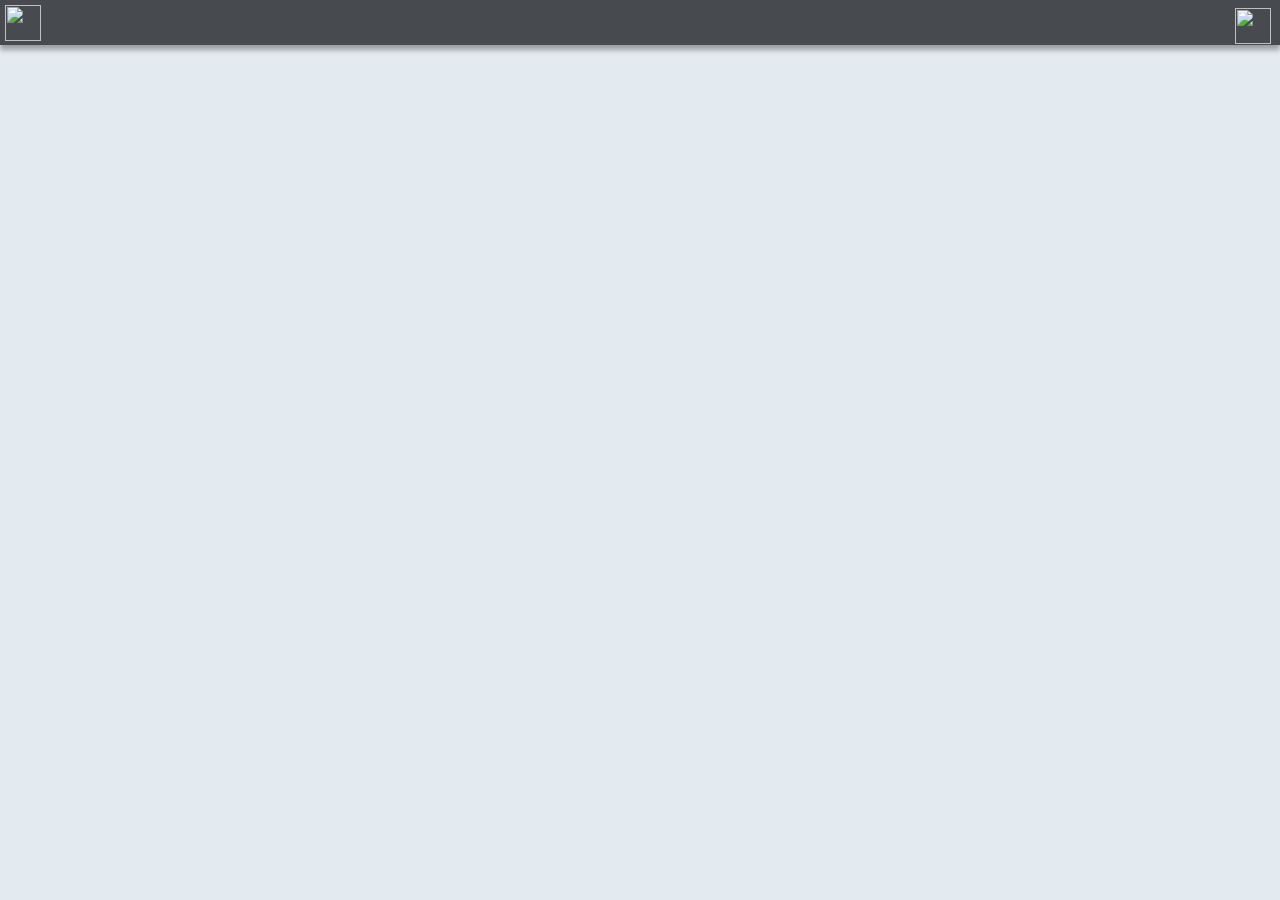
==== client/index.html @ 57215cc0 "logins & account generation" ====
<!DOCTYPE html>
<html lang="en">
    <head>
        <title>XL3</title>

        <!-- Styles -->
        <link rel="stylesheet" href="https://stackpath.bootstrapcdn.com/bootstrap/4.5.2/css/bootstrap.min.css" integrity="sha384-JcKb8q3iqJ61gNV9KGb8thSsNjpSL0n8PARn9HuZOnIxN0hoP+VmmDGMN5t9UJ0Z" crossorigin="anonymous">
        <link rel="stylesheet" type="text/css" href="style/root.css">
        <link rel="stylesheet" type="text/css" href="style/tooltips.css">
        <link rel="stylesheet" type="text/css" href="style/dialogs.css">
        

        <!-- Libraries -->
        <script src='lib/jsencrypt.min.js'></script>
        <script
            src="https://code.jquery.com/jquery-3.5.1.min.js"
            integrity="sha256-9/aliU8dGd2tb6OSsuzixeV4y/faTqgFtohetphbbj0="
            crossorigin="anonymous">
        </script>
        <script src="https://cdn.jsdelivr.net/npm/js-base64@3.4.5/base64.min.js"></script>
        <script src="https://cdnjs.cloudflare.com/ajax/libs/bootbox.js/5.4.0/bootbox.min.js"></script>
        <script src="https://cdn.jsdelivr.net/npm/popper.js@1.16.1/dist/umd/popper.min.js" integrity="sha384-9/reFTGAW83EW2RDu2S0VKaIzap3H66lZH81PoYlFhbGU+6BZp6G7niu735Sk7lN" crossorigin="anonymous"></script>
        <script src="https://stackpath.bootstrapcdn.com/bootstrap/4.5.2/js/bootstrap.min.js" integrity="sha384-B4gt1jrGC7Jh4AgTPSdUtOBvfO8shuf57BaghqFfPlYxofvL8/KUEfYiJOMMV+rV" crossorigin="anonymous"></script>
        <script src='lib/cookies.min.js'></script>
        <script src='lib/sha.js'></script>
        <script src='lib/crc.js'></script>

        <!-- Scripts -->
        <script src='script/utils.js'></script>
        <script src='script/index.js'></script>
        <script src='script/refresh_index.js'></script>

    </head>
    <body>
        <div id='top-bar'>
            <img src='assets/logo.png'>
            <button id='login' data-tooltip="Login or Create Account" data-tooltip-location="left"><img src="assets/icons/user.png"></button>
        </div>

        <div id='modal' class='transient'></div>
        <div id='login-window' class='form dialog transient'>
            <div class='title'><span>Log In</span></div>
            <div class='form'>
                <input type='text' id='login-email' placeholder="E-Mail">
                <input type='password' id='login-password' placeholder="Password">
                <button class='form-submit' data-inputs='login-email,login-password' id='login-submit'>Log In</button>
            </div>
            <div class='extralink noselect'>Don't have an account? <a href='#' class='emp-link' id='create-acct-ref-btn'>Create One</a></div>
        </div>
        <div id='sign-up-window' class='form dialog transient'>
            <div class='title'><span>Create Account</span></div>
            <div class='form'>
                <input type='text' id='sign-up-email' placeholder="E-Mail">
                <input type='password' id='sign-up-password' placeholder="Password">
                <button class='form-submit' data-inputs='sign-up-email,sign-up-password' id='create-acct-submit'>Sign Up</button>
            </div>
            <div class='extralink noselect'>Got an account? <a href='#' class='emp-link' id='login-ref-btn'>Log In</a></div>
        </div>
    </body>
</html>
---- client/style/root.css ----
/*Definitions*/

:root {
    --background: #e3ebf0;
    --background2: #b3b8bb;
    --foreground1: #6b6e70;
    --foreground2: #474b4f;
    --foreground3: #222629;
    --foreground4: #86c232;
    --fg-em1: #71a32b;
    --bg-font-color: rgb(6, 0, 29);
    --fg-font-color: rgb(246, 239, 255);
    --em-font-color: #61892f;
    --em-font-color2:rgb(155, 228, 67);
}

/*Fonts*/

@font-face {
    font-family: raleway-regular;
    src: url(../assets/fonts/raleway/Raleway-Regular.ttf);
}

@font-face {
    font-family: raleway-light;
    src: url(../assets/fonts/raleway/Raleway-Light.ttf);
}

@font-face {
    font-family: raleway-heavy;
    src: url(../assets/fonts/raleway/Raleway-SemiBold.ttf);
}

/*CSS Start*/

button:focus, input:focus {
    outline: none;
}

.transient {
    display: none;
}

.transient.active {
    display: inline-block;
}

html, body {
    margin: 0px;
    padding: 0px;
    background-color: var(--background);
}

.noselect, .title {
    -webkit-touch-callout: none; /* iOS Safari */
      -webkit-user-select: none; /* Safari */
       -khtml-user-select: none; /* Konqueror HTML */
         -moz-user-select: none; /* Old versions of Firefox */
          -ms-user-select: none; /* Internet Explorer/Edge */
              user-select: none; /* Non-prefixed version, currently
                                    supported by Chrome, Edge, Opera and Firefox */
}

#top-bar {
    background-color: var(--foreground2);
    box-shadow: 0px 5px 5px 0px rgba(0,0,0,0.32);
    position: absolute;
    width: 100vw;
    height: 5vh;
    left: 0px;
    top: 0px;
    z-index: 500;
}

#top-bar > img {
    position: absolute;
    display: inline-block;
    width: 4vh;
    height: 4vh;
    left: 0.5vh;
    top: 0.5vh;
}

#login {
    position: absolute;
    height: 5vh;
    width: auto;
    background-color: var(--foreground2);
    border: none;
    color: var(--fg-font-color);
    right: 0px;
    top: 0px;
    padding-left: 1vh;
    padding-right: 1vh;
    font-size: 3vh;
    font-family: raleway-regular;
    transition: background-color 0.1s;
}

#login img {
    height: 4vh;
    width: 4vh;
    margin-top: 0.5vh;
}

#login:hover {
    background-color: var(--foreground3);
    color: var(--fg-font-color);
}

.emp-link, .emp-link:focus, .emp-link:visited {
    color: var(--em-font-color2);
    text-decoration: none;
    font-family: raleway-regular;
}

#modal {
    position: absolute;
    top: 0px;
    left: 0px;
    background-color: rgba(0, 0, 0, 0.479);
    width: 100vw;
    height: 100vh;
    z-index: 999;
}
---- client/style/tooltips.css ----
/* Code from https://codepen.io/reiinii1/pen/aPGXEa by R. Schnetzinger */

[data-tooltip] {
  position: relative;
  z-index: 10000;
}

/* Positioning and visibility settings of the tooltip */
[data-tooltip]:before,
[data-tooltip]:after {
  position: absolute;
  visibility: hidden;
  opacity: 0;
  left: 50%;
  bottom: calc(100% + 5px);
  pointer-events: none;
  transition: 0.2s;
  will-change: transform;
  z-index: 10000;
}

/* The actual tooltip with a dynamic width */
[data-tooltip]:before {
  content: attr(data-tooltip);
  padding: 10px 18px;
  min-width: 50px;
  max-width: 300px;
  width: max-content;
  width: -moz-max-content;
  border-radius: 6px;
  font-size: 14px;
/*   font-size: 0.73rem; */
  background-color: var(--foreground3);
  box-shadow: 0px 0px 24px rgba(0, 0, 0, 0.2);
  color: var(--fg-font-color);
  text-align: center;
  white-space: pre-wrap;
  transform: translate(-50%, -5px) scale(0.5);
  z-index: 10000;
}

/* Tooltip arrow */
[data-tooltip]:after {
  content: '';
  border-style: solid;
  border-width: 5px 5px 0px 5px;
  border-color: var(--foreground3) transparent transparent transparent;
  transition-duration: 0s; /* If the mouse leaves the element, 
                              the transition effects for the 
                              tooltip arrow are "turned off" */
  transform-origin: top;   /* Orientation setting for the
                              slide-down effect */
  transform: translateX(-50%) scaleY(0);
}

/* Tooltip becomes visible at hover */
[data-tooltip]:hover:before,
[data-tooltip]:hover:after {
  visibility: visible;
  opacity: 1;
}
/* Scales from 0.5 to 1 -> grow effect */
[data-tooltip]:hover:before {
  transition-delay: 0.1s;
  transform: translate(-50%, -5px) scale(1);
}
/* Slide down effect only on mouseenter (NOT on mouseleave) */
[data-tooltip]:hover:after {
  transition-delay: 0.1s; /* Starting after the grow effect */
  transition-duration: 0.2s;
  transform: translateX(-50%) scaleY(1);
}
/*
  That's it.
*/

/*
  If you want some adjustability
  here are some orientation settings you can use:
*/

/* LEFT */
/* Tooltip + arrow */
[data-tooltip-location="left"]:before,
[data-tooltip-location="left"]:after {
  left: auto;
  right: calc(100% + 5px);
  bottom: 50%;
}

/* Tooltip */
[data-tooltip-location="left"]:before {
  transform: translate(-5px, 50%) scale(0.5);
}
[data-tooltip-location="left"]:hover:before {
  transform: translate(-5px, 50%) scale(1);
}

/* Arrow */
[data-tooltip-location="left"]:after {
  border-width: 5px 0px 5px 5px;
  border-color: transparent transparent transparent var(--foreground3);
  transform-origin: left;
  transform: translateY(50%) scaleX(0);
}
[data-tooltip-location="left"]:hover:after {
  transform: translateY(50%) scaleX(1);
}



/* RIGHT */
[data-tooltip-location="right"]:before,
[data-tooltip-location="right"]:after {
  left: calc(100% + 5px);
  bottom: 50%;
}

[data-tooltip-location="right"]:before {
  transform: translate(5px, 50%) scale(0.5);
}
[data-tooltip-location="right"]:hover:before {
  transform: translate(5px, 50%) scale(1);
}

[data-tooltip-location="right"]:after {
  border-width: 5px 5px 5px 0px;
  border-color: transparent var(--foreground3) transparent transparent;
  transform-origin: right;
  transform: translateY(50%) scaleX(0);
}
[data-tooltip-location="right"]:hover:after {
  transform: translateY(50%) scaleX(1);
}



/* BOTTOM */
[data-tooltip-location="bottom"]:before,
[data-tooltip-location="bottom"]:after {
  top: calc(100% + 5px);
  bottom: auto;
}

[data-tooltip-location="bottom"]:before {
  transform: translate(-50%, 5px) scale(0.5);
}
[data-tooltip-location="bottom"]:hover:before {
  transform: translate(-50%, 5px) scale(1);
}

[data-tooltip-location="bottom"]:after {
  border-width: 0px 5px 5px 5px;
  border-color: transparent transparent var(--foreground3) transparent;
  transform-origin: bottom;
}
---- client/style/dialogs.css ----
.dialog {
    width: 20vw;
    height: auto;
    position: absolute;
    top: 50vh;
    left: 40vw;
    border-radius: 10px;
    background-color: var(--foreground1);
    transform: translate(0px,-50%);
    z-index: 1000;
    box-shadow: 0px 0px 9px 5px rgba(0,0,0,0.32);
}

.dialog > .title {
    position: relative;
    background-color: var(--foreground3);
    font-family: raleway-regular;
    border-radius: 10px 10px 0px 0px;
    height: 7vh;
    color: var(--fg-font-color);
    font-size: 1.4vw;
}

.title > span {
    position: absolute;
    top: 50%;
    left: 50%;
    transform: translate(-50%,-50%);
}

.dialog > .form > .form-submit {
    background-color: var(--foreground4);
    width: 60%;
    height: 4vh;
    margin: 5px;
    margin-left: 20%;
    border: none;
    color: var(--fg-font-color);
    border-radius: 2vh;
    font-size: 2vh;
    box-shadow: inset 0px 0px 0.5vh 0px rgba(0,0,0,0.8);
    font-family: raleway-heavy;
    transition: background-color 0.1s;
}

.dialog > .form > .form-submit:hover {
    background-color: var(--fg-em1);
}

.dialog > .form > input {
    width: 90%;
    height: 5vh;
    margin: 5px;
    margin-left: 5%;
    box-sizing: border-box;
    padding: 10px;
    border-radius: 0.75vh;
    border: none;
    box-shadow: inset 0px 0px 0.3vh 0px rgba(0,0,0,0.8);
    font-family: raleway-light;
    font-size: 2vh;
}

.dialog > .form > * {
    display: inline-block;
}

.dialog > .form {
    padding: 0px;
    padding-top: 10px;
    padding-bottom: 10px;
}

.dialog .extralink {
    margin-bottom: 10px;
    margin-left: 5%;
    font-family: raleway-regular;
    font-size: 14px;
    color: var(--fg-font-color);
}

.dialog .extralink a {
    font-family: raleway-heavy;
}
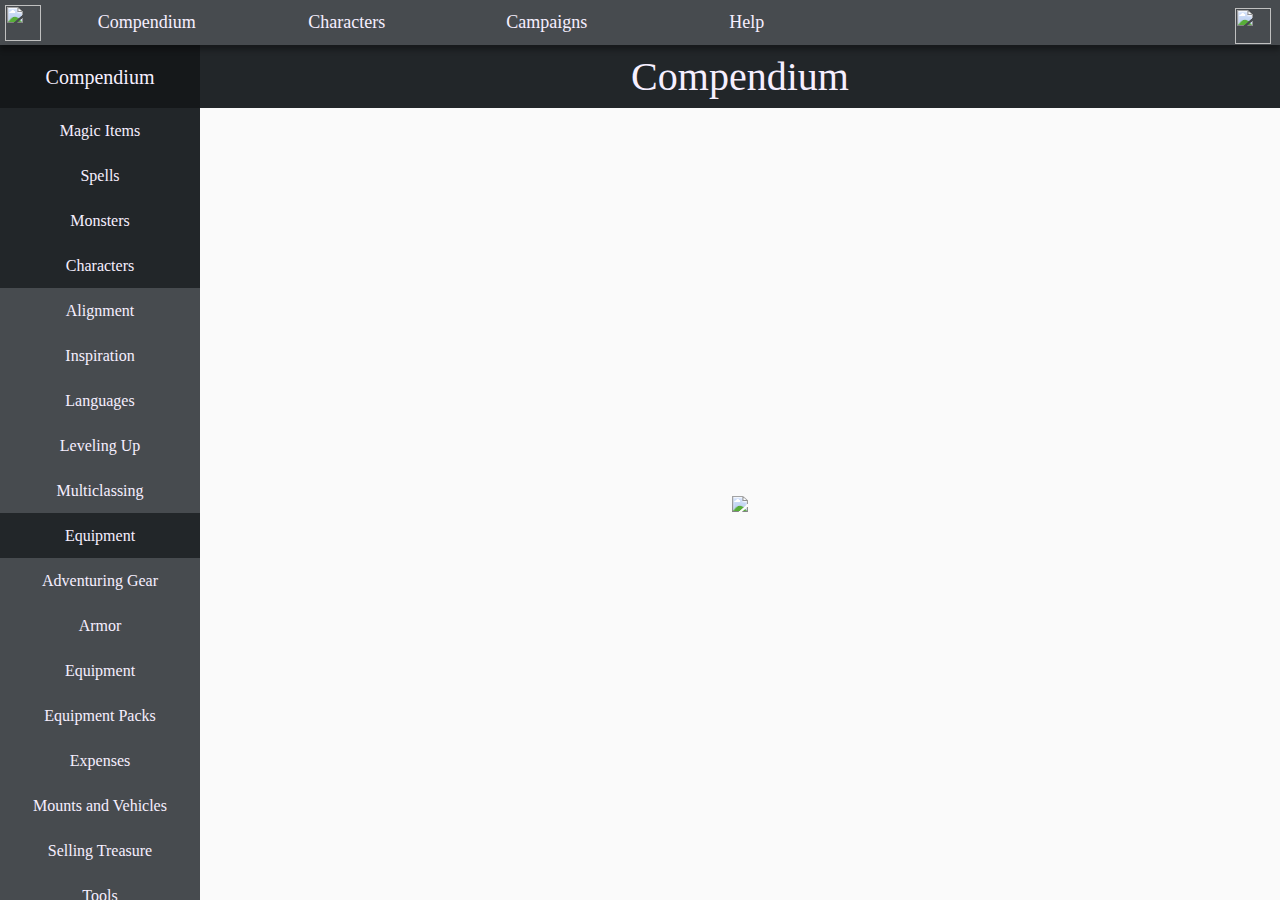
==== commit 86655693: "switch index to compendium" ====
--- a/client/index.html
+++ b/client/index.html
@@ -1,15 +1,16 @@
 <!DOCTYPE html>
 <html lang="en">
     <head>
-        <title>XL3</title>
+        <title>XL3 - Compendium</title>
 
         <!-- Styles -->
         <link rel="stylesheet" href="https://stackpath.bootstrapcdn.com/bootstrap/4.5.2/css/bootstrap.min.css" integrity="sha384-JcKb8q3iqJ61gNV9KGb8thSsNjpSL0n8PARn9HuZOnIxN0hoP+VmmDGMN5t9UJ0Z" crossorigin="anonymous">
         <link rel="stylesheet" type="text/css" href="style/root.css">
         <link rel="stylesheet" type="text/css" href="style/tooltips.css">
         <link rel="stylesheet" type="text/css" href="style/dialogs.css">
+        <link rel="stylesheet" type="text/css" href="style/switches.css">
+        <link rel="stylesheet" type="text/css" href="style/compendium.css">
         
-
         <!-- Libraries -->
         <script src='lib/jsencrypt.min.js'></script>
         <script
@@ -24,17 +25,33 @@
         <script src='lib/cookies.min.js'></script>
         <script src='lib/sha.js'></script>
         <script src='lib/crc.js'></script>
+        <script src="https://cdnjs.cloudflare.com/ajax/libs/showdown/1.9.1/showdown.min.js" integrity="sha512-L03kznCrNOfVxOUovR6ESfCz9Gfny7gihUX/huVbQB9zjODtYpxaVtIaAkpetoiyV2eqWbvxMH9fiSv5enX7bw==" crossorigin="anonymous"></script>
 
         <!-- Scripts -->
         <script src='script/utils.js'></script>
-        <script src='script/index.js'></script>
-        <script src='script/refresh_index.js'></script>
+        <script src='script/root.js'></script>
+        <script src='script/refresh.js'></script>
+        <script src='script/compendium.js'></script>
+
+        <!-- Favicon -->
+        <link rel="shortcut icon" href="assets/favicon.ico" type="image/x-icon">
+        <link rel="icon" href="assets/favicon.ico" type="image/x-icon">
 
     </head>
     <body>
         <div id='top-bar'>
             <img src='assets/logo.png'>
+            <div id='topnav'>
+                <button class='top-nav' id='compendium-nav' onclick="window.location='/'">Compendium</button>
+                <button class='top-nav' id='characters-nav' onclick="window.location='/characters.html'">Characters</button>
+                <button class='top-nav' id='campaigns-nav' onclick="window.location='/campaigns.html'">Campaigns</button>
+                <button class='top-nav' id='help-nav' onclick="window.location='/help.html'">Help</button>
+            </div>
             <button id='login' data-tooltip="Login or Create Account" data-tooltip-location="left"><img src="assets/icons/user.png"></button>
+        </div>
+        <div id='user-actions' class="transient">
+            <button id='logout-btn'>Log Out</button>
+            <button id='user-settings-btn'>Settings</button>
         </div>
 
         <div id='modal' class='transient'></div>
@@ -43,18 +60,91 @@
             <div class='form'>
                 <input type='text' id='login-email' placeholder="E-Mail">
                 <input type='password' id='login-password' placeholder="Password">
-                <button class='form-submit' data-inputs='login-email,login-password' id='login-submit'>Log In</button>
+                <button class='form-submit' data-inputs='login-email,login-password' id='login-submit'>Sign In</button>
             </div>
             <div class='extralink noselect'>Don't have an account? <a href='#' class='emp-link' id='create-acct-ref-btn'>Create One</a></div>
         </div>
         <div id='sign-up-window' class='form dialog transient'>
             <div class='title'><span>Create Account</span></div>
             <div class='form'>
+                <input type='text' id='sign-up-name' placeholder="Display Name">
                 <input type='text' id='sign-up-email' placeholder="E-Mail">
                 <input type='password' id='sign-up-password' placeholder="Password">
-                <button class='form-submit' data-inputs='sign-up-email,sign-up-password' id='create-acct-submit'>Sign Up</button>
+                <button class='form-submit' data-inputs='sign-up-name,sign-up-email,sign-up-password' id='create-acct-submit'>Sign Up</button>
             </div>
             <div class='extralink noselect'>Got an account? <a href='#' class='emp-link' id='login-ref-btn'>Log In</a></div>
         </div>
+        <div id='user-settings-window' class='settings dialog transient'>
+            <div class='title'><span>User Settings</span></div>
+            <div class='tabs'>
+                <div class='tab active' id='tab_acct-settings' data-tab='acct-settings'><span>Account</span></div>
+            </div>
+            <div class='settings-area'>
+                <div class='page active' id='acct-settings'>
+                    <div class='setting'>
+                        <span>Display Name</span>
+                        <input id='client-settings-display_name' type="text" placeholder="Display Name..." class='settings-input' data-setting='display_name'>
+                    </div>
+                    <div class='setting'>
+                        <span>E-Mail</span>
+                        <input id='client-settings-email' type="text" placeholder="Email" class='settings-input' data-setting='email'>
+                    </div>
+                    <div class='setting' id='settings-change-psw'>
+                        <span>Change Password</span>
+                        <input id='client-password-current' type="password" placeholder="Current Password">
+                        <input id='client-password-new' type="password" placeholder="New Password">
+                        <button id='change-psw-btn'>Change Password</button>
+                    </div>
+                </div>
+            </div>
+        </div>
+
+        <div id='endpoint-sidebar' class='noselect'>
+            <div id='sidebar-title'><span class='noselect'>Compendium</span></div>
+            <div id='sidebar-content'>
+                <button id='magic-items-side'>Magic Items</button>
+                <button id='spells-side'>Spells</button>
+                <button id='monsters-side'>Monsters</button>
+                <div class='ep-section'>
+                    <div class='ep-section-title'><span>Characters</span></div>
+                    <div class='ep-section-content'>
+                        <button data-endpoint='alignment'>Alignment</button>
+                        <button data-endpoint='inspiration'>Inspiration</button>
+                        <button data-endpoint='languages'>Languages</button>
+                        <button data-endpoint='leveling-up'>Leveling Up</button>
+                        <button data-endpoint='multiclassing'>Multiclassing</button>
+                    </div>
+                </div>
+                <div class='ep-section'>
+                    <div class='ep-section-title'><span>Equipment</span></div>
+                    <div class='ep-section-content'>
+                        <button data-endpoint="adventuring-gear">Adventuring Gear</button>
+                        <button data-endpoint="armor">Armor</button>
+                        <button data-endpoint="equipment">Equipment</button>
+                        <button data-endpoint="equipment-packs">Equipment Packs</button>
+                        <button data-endpoint="expenses">Expenses</button>
+                        <button data-endpoint="mounts-and-vehicles">Mounts and Vehicles</button>
+                        <button data-endpoint="selling-treasure">Selling Treasure</button>
+                        <button data-endpoint="tools">Tools</button>
+                        <button data-endpoint="trade-goods">Trade Goods</button>
+                        <button data-endpoint="weapons">Weapons</button>
+                    </div>
+                </div>
+                <div class='ep-section'>
+                    <div class='ep-section-title'><span>Appendices</span></div>
+                    <div class='ep-section-content'>
+                        <button data-endpoint='conditions'>Conditions</button>
+                        <button data-endpoint='diseases'>Diseases</button>
+                        <button data-endpoint='madness'>Madness</button>
+                        <button data-endpoint='objects'>Objects</button>
+                        <button data-endpoint='poisons'>Poisons</button>
+                        <button data-endpoint='traps'>Traps</button>
+                    </div>
+                </div>
+            </div>
+        </div>
+        <div id='comp-title-box' class='noselect'><span>Compendium</span></div>
+        <div id='comp-content-box'><img src='assets/logo_large.png'></div>
+        <span class="comp-cont-loading">Loading...</span>
     </body>
 </html>--- a/client/style/root.css
+++ b/client/style/root.css
@@ -2,16 +2,21 @@
 
 :root {
     --background: #e3ebf0;
-    --background2: #b3b8bb;
+    --background2: #cad3d8;
+    --background3: #b3b8bb;
     --foreground1: #6b6e70;
     --foreground2: #474b4f;
     --foreground3: #222629;
     --foreground4: #86c232;
+    --foreground1-2: #5d6163;
+    --foreground2-2: #3c3f42;
+    --foreground3-2: #15181a;
     --fg-em1: #71a32b;
     --bg-font-color: rgb(6, 0, 29);
     --fg-font-color: rgb(246, 239, 255);
     --em-font-color: #61892f;
     --em-font-color2:rgb(155, 228, 67);
+    --dnd1: #A82315;
 }
 
 /*Fonts*/
@@ -51,7 +56,7 @@
     background-color: var(--background);
 }
 
-.noselect, .title {
+.noselect, .title, .settings {
     -webkit-touch-callout: none; /* iOS Safari */
       -webkit-user-select: none; /* Safari */
        -khtml-user-select: none; /* Konqueror HTML */
@@ -79,6 +84,42 @@
     height: 4vh;
     left: 0.5vh;
     top: 0.5vh;
+}
+
+#top-bar .top-nav {
+    width: 200px;
+    height: 5vh;
+    display: inline-block;
+    margin: 0px;
+    background-color: var(--foreground2);
+    border: none;
+    font-family: raleway-regular;
+    color: var(--fg-font-color);
+    font-size: 2vh;
+    transition: background-color 0.1s, color 0.1s;
+    border-collapse: collapse;
+}
+
+#top-bar .top-nav:hover {
+    background-color: var(--foreground3);
+    color: var(--fg-em1);
+}
+
+#top-bar .top-nav.active {
+    background-color: var(--foreground2-2);
+}
+
+#top-bar .top-nav.active:hover {
+    background-color: var(--foreground3);
+    color: var(--fg-em1);
+}
+
+#topnav {
+    font-size: 0px;
+    position: absolute;
+    left: 5.2vh;
+    top: 0px;
+    height: 5vh;
 }
 
 #login {
@@ -124,3 +165,33 @@
     z-index: 999;
 }
 
+#user-actions {
+    width: 10vw;
+    height: auto;
+    background-color: var(--background);
+    border-radius: 0 0 5px 5px;
+    position: absolute;
+    top: 5vh;
+    right: 1vh;
+    box-shadow: 0px 0px 9px 2px rgba(0,0,0,0.32);
+    z-index: 998;
+}
+
+#user-actions button {
+    margin: 0px;
+    width: 100%;
+    height: 4vh;
+    display: inline-block;
+    border: 0px solid white;
+    font-family: raleway-heavy;
+    transition: background-color 0.1s;
+}
+
+#user-actions button:last-child {
+    border-radius: 0 0 5px 5px;
+}
+
+#user-actions button:hover {
+    background-color: var(--background2);
+}
+
--- a/client/style/dialogs.css
+++ b/client/style/dialogs.css
@@ -9,6 +9,14 @@
     transform: translate(0px,-50%);
     z-index: 1000;
     box-shadow: 0px 0px 9px 5px rgba(0,0,0,0.32);
+}
+
+.dialog.settings {
+    width: 80vw;
+    height: 80vh;
+    position: absolute;
+    top: 50vh;
+    left: 10vw;
 }
 
 .dialog > .title {
@@ -81,4 +89,109 @@
 
 .dialog .extralink a {
     font-family: raleway-heavy;
+}
+
+.dialog .tabs {
+    display: table;
+    width: 80vw;
+    height: 3vh;
+    font-family: raleway-regular;
+    color: var(--fg-font-color);
+    table-layout: fixed;
+    border: none;
+    margin: none;
+}
+
+.dialog .tabs .tab {
+    display: table-cell;
+    position: relative;
+    height: 5vh;
+    border-collapse: collapse;
+    background-color: var(--foreground2);
+    transition: color 0.1s;
+}
+
+.dialog .tabs .tab:hover {
+    color: var(--fg-em1);
+}
+
+.dialog .tabs .tab.active {
+    background-color: var(--foreground1-2);
+}
+
+.dialog .tabs .tab span {
+    font-size: 2.4vh;
+    position: absolute;
+    top: 50%;
+    left: 50%;
+    transform: translate(-50%,-50%);
+}
+
+.dialog.settings .settings-area .page {
+    display: none;
+    height: 68vh;
+    background-color: var(--foreground1);
+    width: 80vw;
+    border-radius: 0 0 10px 10px;
+    position: absolute;
+    bottom: 0px;
+    left: 0px;
+    overflow-y: scroll;
+}
+
+.dialog.settings .settings-area .page.active {
+    display: inline-block;
+}
+
+/* width */
+.dialog.settings .settings-area .page::-webkit-scrollbar {
+    width: 10px;
+}
+
+/* Track */
+.dialog.settings .settings-area .page::-webkit-scrollbar-track {
+    background: var(--foreground1);
+    border-bottom-right-radius: 10px;
+}
+
+/* Handle */
+.dialog.settings .settings-area .page::-webkit-scrollbar-thumb {
+    background: var(--foreground1-2);
+    transition: background 0.1s;
+}
+
+/* Handle on hover */
+.dialog.settings .settings-area .page::-webkit-scrollbar-thumb:hover {
+    background: var(--foreground2);
+}
+
+.dialog .page > .setting {
+    display: table;
+    width: 90%;
+    margin: 5px;
+    margin-left: 5%;
+}
+
+.dialog .page > .setting > span {
+    width: 30%;
+    margin-right: 5%;
+    font-size: 3vh;
+    font-family: raleway-light;
+    color: var(--fg-font-color);
+}
+
+.dialog .page > .setting > input {
+    border-collapse: collapse;
+    position: relative;
+    display: table-cell;
+    height: 5vh;
+    margin: 5px;
+    box-sizing: border-box;
+    padding: 10px;
+    border-radius: 0.75vh;
+    border: none;
+    box-shadow: inset 0px 0px 0.3vh 0px rgba(0,0,0,0.8);
+    font-family: raleway-light;
+    font-size: 2vh;
+    width: 70%;
 }--- a/client/style/switches.css
+++ b/client/style/switches.css
@@ -0,0 +1,59 @@
+.switch {
+    position: relative;
+    display: inline-block;
+    width: 60px;
+    height: 34px;
+}
+
+.switch input { 
+    opacity: 0;
+    width: 0;
+    height: 0;
+}
+
+.slider {
+    position: absolute;
+    cursor: pointer;
+    top: 0;
+    left: 0;
+    right: 0;
+    bottom: 0;
+    background-color: #ccc;
+    -webkit-transition: .4s;
+    transition: .4s;
+}
+
+.slider:before {
+    position: absolute;
+    content: "";
+    height: 26px;
+    width: 26px;
+    left: 4px;
+    bottom: 4px;
+    background-color: white;
+    -webkit-transition: .4s;
+    transition: .4s;
+}
+
+input:checked + .slider {
+    background-color: #2196F3;
+}
+
+input:focus + .slider {
+    box-shadow: 0 0 1px #2196F3;
+}
+
+input:checked + .slider:before {
+    -webkit-transform: translateX(26px);
+    -ms-transform: translateX(26px);
+    transform: translateX(26px);
+}
+
+/* Rounded sliders */
+.slider.round {
+    border-radius: 34px;
+}
+
+.slider.round:before {
+    border-radius: 50%;
+}--- a/client/style/compendium.css
+++ b/client/style/compendium.css
@@ -0,0 +1,231 @@
+#endpoint-sidebar {
+    width: 200px;
+    height: 95vh;
+    position: absolute;
+    bottom: 0px;
+    left: 0px;
+    background-color: var(--foreground2);
+    font-family: raleway-regular;
+}
+
+#sidebar-content {
+    overflow-y: auto;
+    height: 88vh;
+}
+
+.ep-section-title {
+    background-color: var(--foreground3);
+    color: var(--fg-font-color);
+    height: 5vh;
+    position: relative;
+    width: 100%;
+    font-family: raleway-heavy;
+}
+
+.ep-section-title > span {
+    position: absolute;
+    top: 50%;
+    left: 50%;
+    transform: translate(-50%, -50%);
+    text-align: center;
+}
+
+#endpoint-sidebar * {
+    display: block;
+    width: 100%;
+    box-sizing: border-box;
+}
+
+#endpoint-sidebar .ep-section-content button {
+    background-color: var(--foreground2);
+    color: var(--fg-font-color);
+    border: none;
+    height: calc(95vh / 27);
+    height: 5vh;
+}
+
+#sidebar-content > button {
+    background-color: var(--foreground3);
+    color: var(--fg-font-color);
+    border: none;
+    height: 5vh;
+    font-family: raleway-heavy;
+}
+
+#sidebar-content::-webkit-scrollbar {
+    display: none;
+}
+#sidebar-content {
+    -ms-overflow-style: none;
+    scrollbar-width: none;
+}
+
+#endpoint-sidebar button {
+    transition: color 0.1s;
+}
+
+#endpoint-sidebar button:hover {
+    color: var(--fg-em1);
+}
+
+#sidebar-title {
+    height: 7vh;
+    width: 100%;
+    background-color: var(--foreground3-2);
+    color: var(--fg-font-color);
+    font-family: raleway-heavy;
+    position: relative;
+    font-size: 20px;
+}
+
+#sidebar-title span {
+    position: absolute;
+    top: 50%;
+    left: 50%;
+    transform: translate(-50%, -50%);
+    text-align: center;
+}
+
+#comp-content-box {
+    position: absolute;
+    width: calc(100vw - 200px);
+    height: 88vh;
+    right: 0px;
+    bottom: 0px;
+    overflow-y: auto;
+    padding: 3vh;
+    font-family: raleway-regular;
+}
+
+#comp-title-box {
+    height: 7vh;
+    width: calc(100vw - 200px);
+    position: absolute;
+    top: 5vh;
+    right: 0px;
+    background-color: var(--foreground3);
+    color: var(--fg-font-color);
+    font-family: raleway-heavy;
+    font-size: 40px;
+}
+
+#comp-title-box span {
+    position: absolute;
+    top: 50%;
+    left: 50%;
+    transform: translate(-50%, -50%);
+    text-align: center;
+}
+
+#comp-content-box {
+    background-color: rgb(250,250,250);
+}
+
+#comp-content-box > table {
+    border-spacing: 10px;
+    margin: 15px 0px;
+}
+
+#comp-content-box > table thead {
+    border-bottom: 4px solid rgb(167, 167, 167);
+}
+
+#comp-content-box > table tr {
+    border-bottom: 1px solid rgb(167, 167, 167);
+}
+
+#comp-content-box table td, #comp-content-box table th {
+    padding: 5px 10px;
+}
+
+#comp-content-box img {
+    position: absolute;
+    top: 50%;
+    left: 50%;
+    transform: translate(-50%, -50%);
+    text-align: center;
+}
+
+.comp-search {
+    height: 5vh;
+    width: calc(100vw - 200px);
+    position: absolute;
+    top: 0px;
+    right: 0px;
+    border: none;
+    box-shadow: inset 0px 0px 3px 0px rgba(0,0,0,0.75);
+    font-size: 20px;
+    font-family: raleway-regular;
+    padding: 2vh;
+}
+
+.compendium-subcontent {
+    height: 83vh;
+    width: calc(100vw - 200px);
+    position: absolute;
+    top: 5vh;
+    left: 0px;
+    padding: 2vh;
+    overflow: scroll;
+}
+
+.compendium-subcontent::-webkit-scrollbar {
+    display: none;
+}
+.compendium-subcontent {
+    -ms-overflow-style: none;
+    scrollbar-width: none;
+}
+
+.horiz-sep {
+    background-color: var(--dnd1);
+    background: linear-gradient(to right, var(--dnd1), rgba(0,0,0,0));
+    width: 100%;
+    height: 2px;
+}
+
+.monster-basic-info {
+    border: none;
+    width: 100%;
+    margin-left: 0px;
+    margin-top: 0px;
+    border-collapse: collapse;
+}
+.monster-basic-info tr, .monster-basic-info th, .monster-basic-info td {
+    border: 0px solid black;
+    padding-left: 10px;
+    margin-top: 0px;
+    width: 20%;
+}
+
+.monster-basic-info th {
+    text-decoration: underline;
+    font-family: raleway-heavy;
+    background-color: var(--background3);
+    margin-top: 0px;
+}
+
+.monster-display {
+    width: 100%;
+    height: auto;
+    margin-top: 0px;
+    border: 2px solid var(--background3);
+    border-top-width: 0px;
+    padding-top: 0px;
+}
+
+.monster-expanded {
+    padding: 1%;
+}
+
+.comp-cont-loading {
+    position: absolute;
+    top: 50%;
+    left: 50%;
+    transform: translate(-50%,-50%);
+    text-align: center;
+    font-family: raleway-heavy;
+    color: var(--bg-font-color);
+    font-size: 5vh;
+}
+
